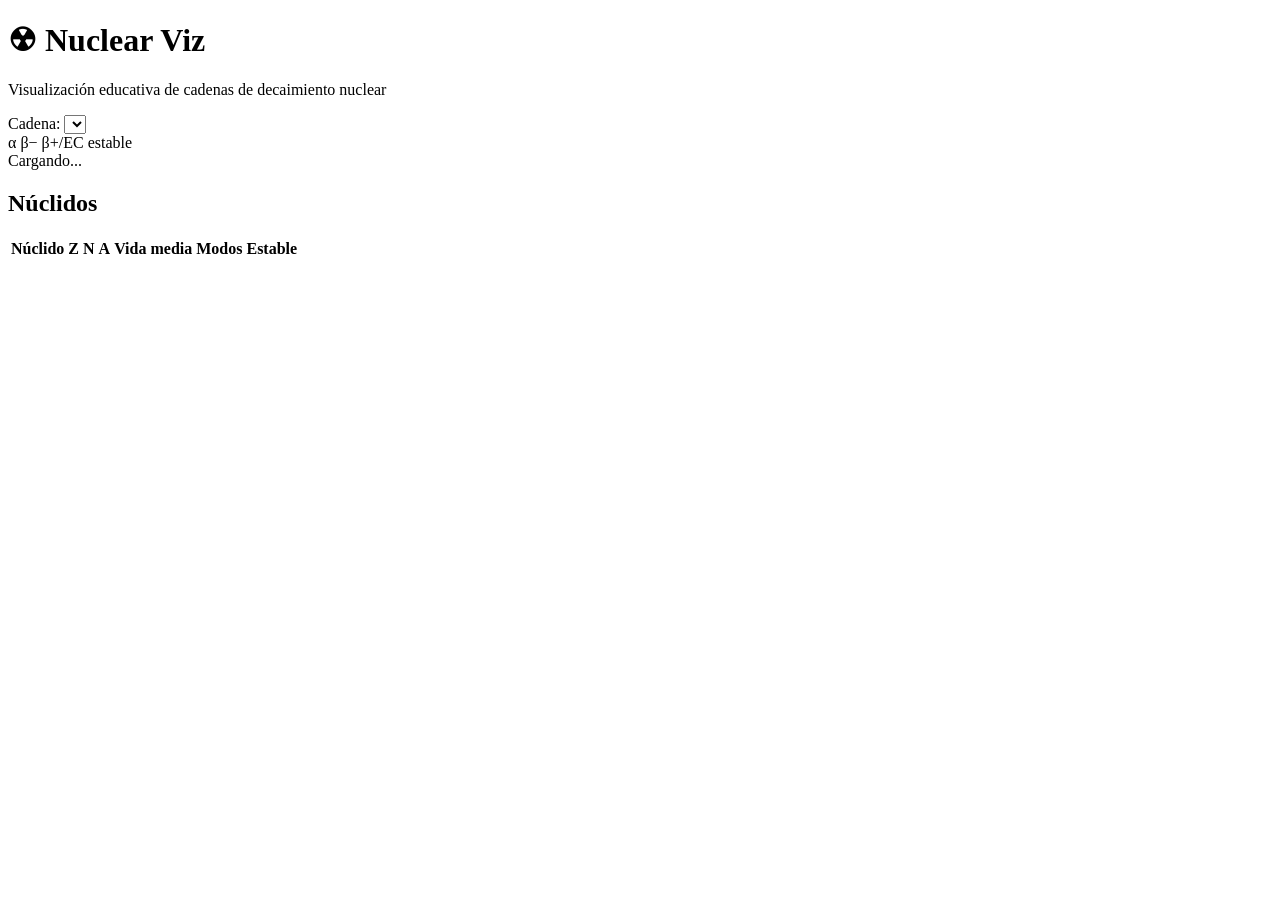
==== backend/static/index.html @ 58293d16 "feat: scaffold nuclear decay chain visualizer" ====
<!doctype html>
<html lang="es">
<head>
  <meta charset="utf-8" />
  <meta name="viewport" content="width=device-width, initial-scale=1" />
  <title>Nuclear Viz</title>
  <link rel="stylesheet" href="/static/style.css" />
</head>
<body>
  <header>
    <h1>☢ Nuclear Viz</h1>
    <p>Visualización educativa de cadenas de decaimiento nuclear</p>
  </header>

  <main>
    <section class="controls">
      <label for="chain-select">Cadena:</label>
      <select id="chain-select"></select>

      <div class="legend">
        <span class="legend-item"><span class="swatch alpha"></span>α</span>
        <span class="legend-item"><span class="swatch beta-minus"></span>β−</span>
        <span class="legend-item"><span class="swatch beta-plus"></span>β+/EC</span>
        <span class="legend-item"><span class="swatch stable"></span>estable</span>
      </div>
    </section>

    <section class="layout">
      <div id="chart" aria-label="Carta de núclidos de la cadena seleccionada"></div>
      <aside id="detail">Cargando...</aside>
    </section>

    <section class="table-section">
      <h2>Núclidos</h2>
      <table id="nuclide-table">
        <thead>
          <tr>
            <th>Núclido</th>
            <th>Z</th>
            <th>N</th>
            <th>A</th>
            <th>Vida media</th>
            <th>Modos</th>
            <th>Estable</th>
          </tr>
        </thead>
        <tbody></tbody>
      </table>
    </section>
  </main>

  <script src="/static/app.js"></script>
</body>
</html>
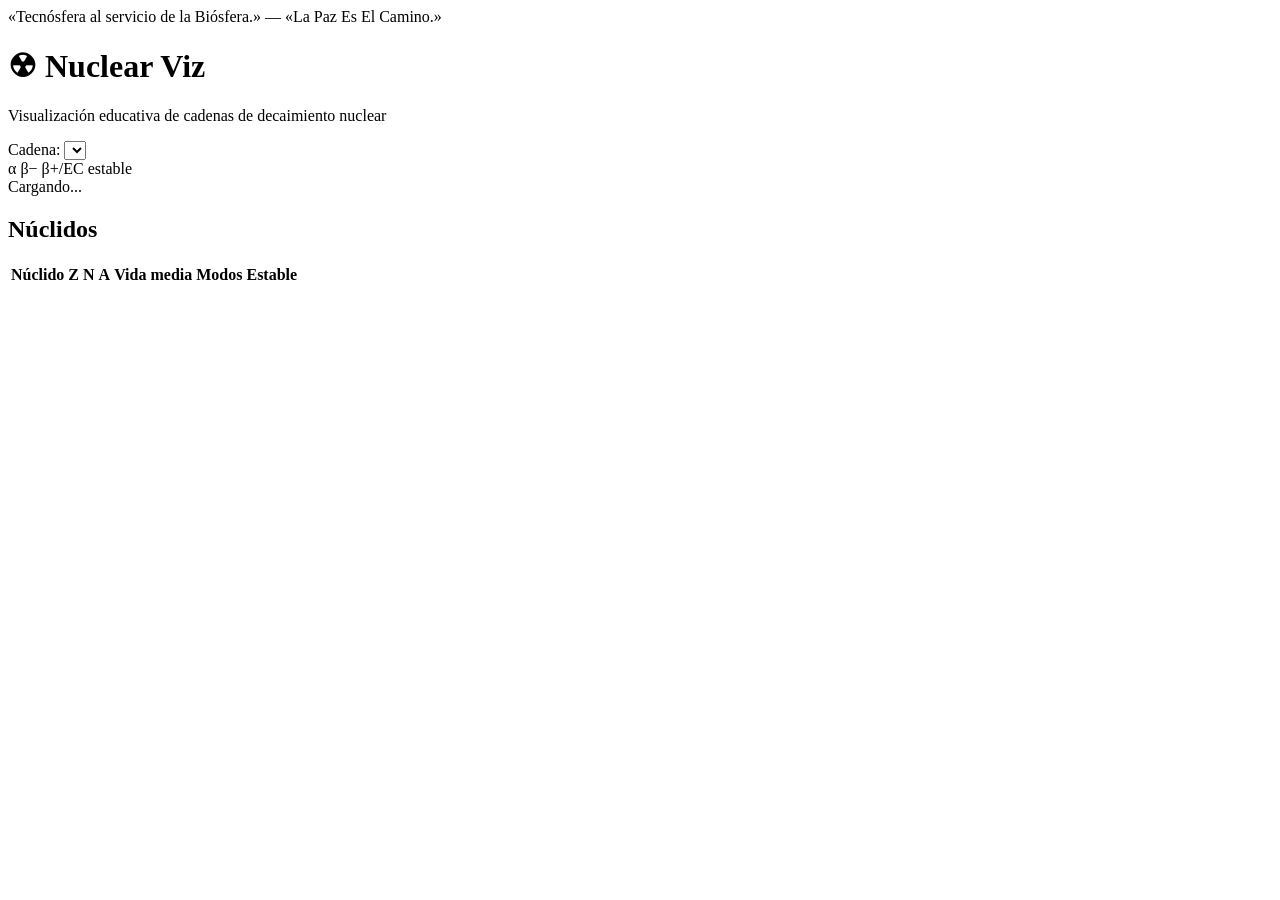
==== commit 9dfc92ae: "refactor: fuente única del frontend (site/), modo api/static por meta; vida media normalizada; lema " ====
--- a/backend/static/index.html
+++ b/backend/static/index.html
@@ -3,12 +3,15 @@
 <head>
   <meta charset="utf-8" />
   <meta name="viewport" content="width=device-width, initial-scale=1" />
+  <meta name="nv-mode" content="api" />
   <title>Nuclear Viz</title>
-  <link rel="stylesheet" href="/static/style.css" />
+  <link rel="icon" type="image/svg+xml" href="/static/assets/favicon.svg" />
+  <link rel="stylesheet" href="/static/assets/style.css" />
 </head>
 <body>
   <header>
-    <h1>☢ Nuclear Viz</h1>
+    <div class="motto">«Tecnósfera al servicio de la Biósfera.» — «La Paz Es El Camino.»</div>
+    <h1><span class="logo-icon" aria-hidden="true">☢</span> Nuclear Viz</h1>
     <p>Visualización educativa de cadenas de decaimiento nuclear</p>
   </header>
 
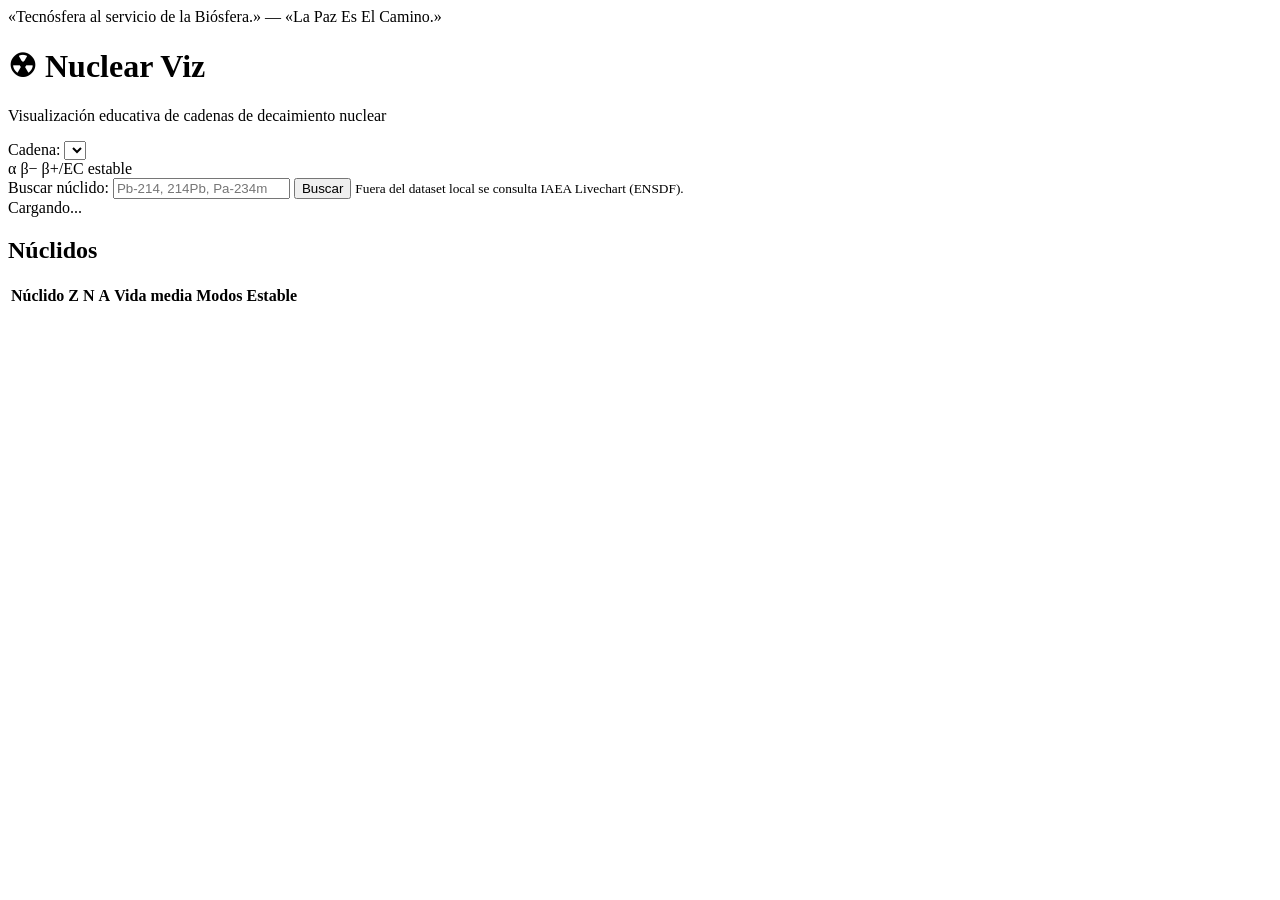
==== commit ea6d5695: "feat(ui): búsqueda de núclidos con /api/nuclide (IAEA Livechart); v0.4.0" ====
--- a/backend/static/index.html
+++ b/backend/static/index.html
@@ -28,6 +28,14 @@
       </div>
     </section>
 
+    <form id="nuclide-search" class="search" role="search" autocomplete="off">
+      <label for="nuclide-query">Buscar núclido:</label>
+      <input id="nuclide-query" type="text" placeholder="Pb-214, 214Pb, Pa-234m" maxlength="12" spellcheck="false" />
+      <button type="submit">Buscar</button>
+      <small class="hint">Fuera del dataset local se consulta IAEA Livechart (ENSDF).</small>
+    </form>
+    <section id="search-result" class="search-result" aria-live="polite" hidden></section>
+
     <section class="layout">
       <div id="chart" aria-label="Carta de núclidos de la cadena seleccionada"></div>
       <aside id="detail">Cargando...</aside>
@@ -52,6 +60,7 @@
     </section>
   </main>
 
+  <script src="/static/nuclide-search.js"></script>
   <script src="/static/app.js"></script>
 </body>
 </html>
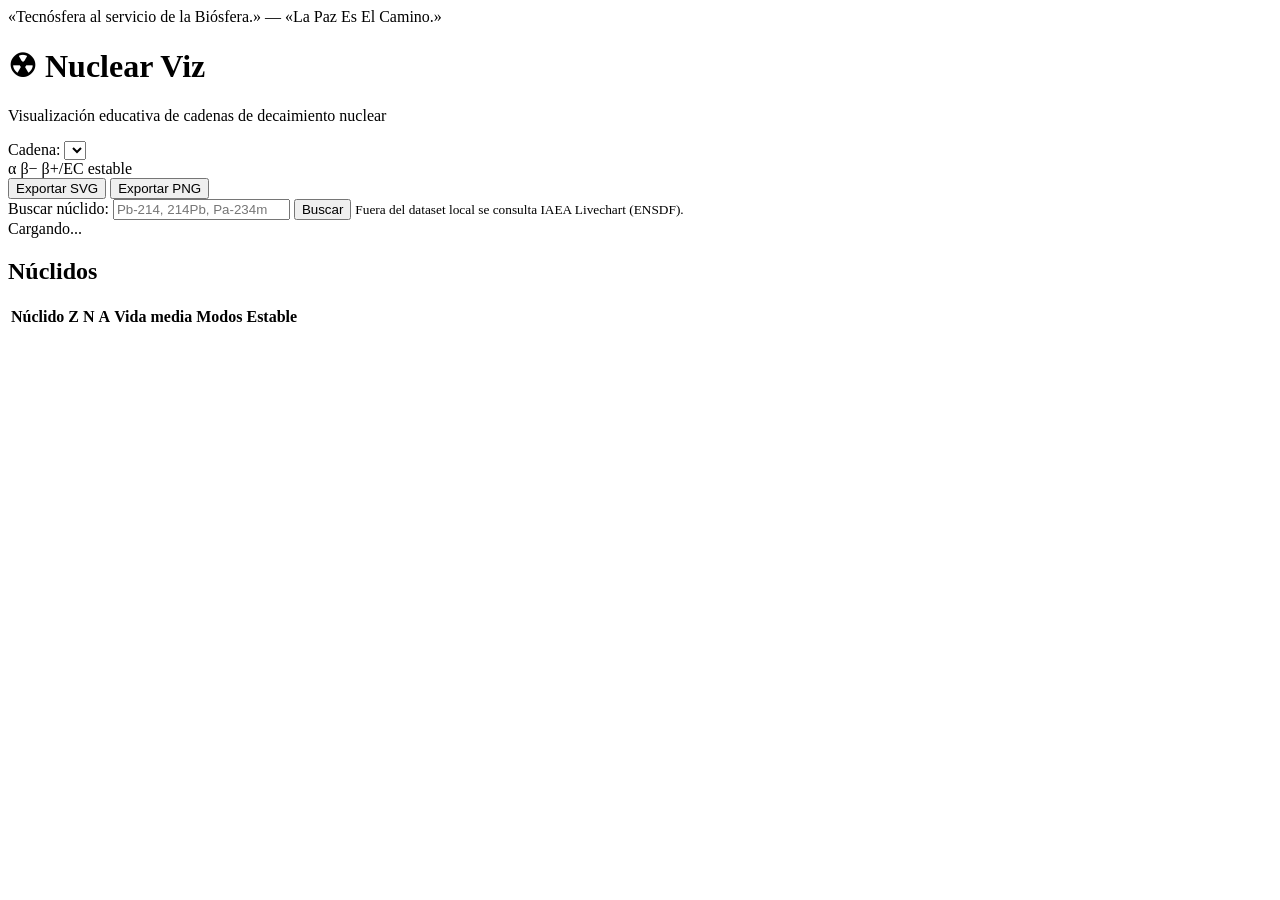
==== commit ce6c1515: "feat(ui): exportar gráfico a SVG/PNG; aviso en la demo estática; v0.5.0" ====
--- a/backend/static/index.html
+++ b/backend/static/index.html
@@ -26,6 +26,12 @@
         <span class="legend-item"><span class="swatch beta-plus"></span>β+/EC</span>
         <span class="legend-item"><span class="swatch stable"></span>estable</span>
       </div>
+
+      <span class="export-buttons">
+        <button id="export-svg" type="button" title="Descargar el gráfico como SVG vectorial">Exportar SVG</button>
+        <button id="export-png" type="button" title="Descargar el gráfico como imagen PNG">Exportar PNG</button>
+        <span id="export-status" class="hint" aria-live="polite"></span>
+      </span>
     </section>
 
     <form id="nuclide-search" class="search" role="search" autocomplete="off">
@@ -61,6 +67,7 @@
   </main>
 
   <script src="/static/nuclide-search.js"></script>
+  <script src="/static/export.js"></script>
   <script src="/static/app.js"></script>
 </body>
 </html>
